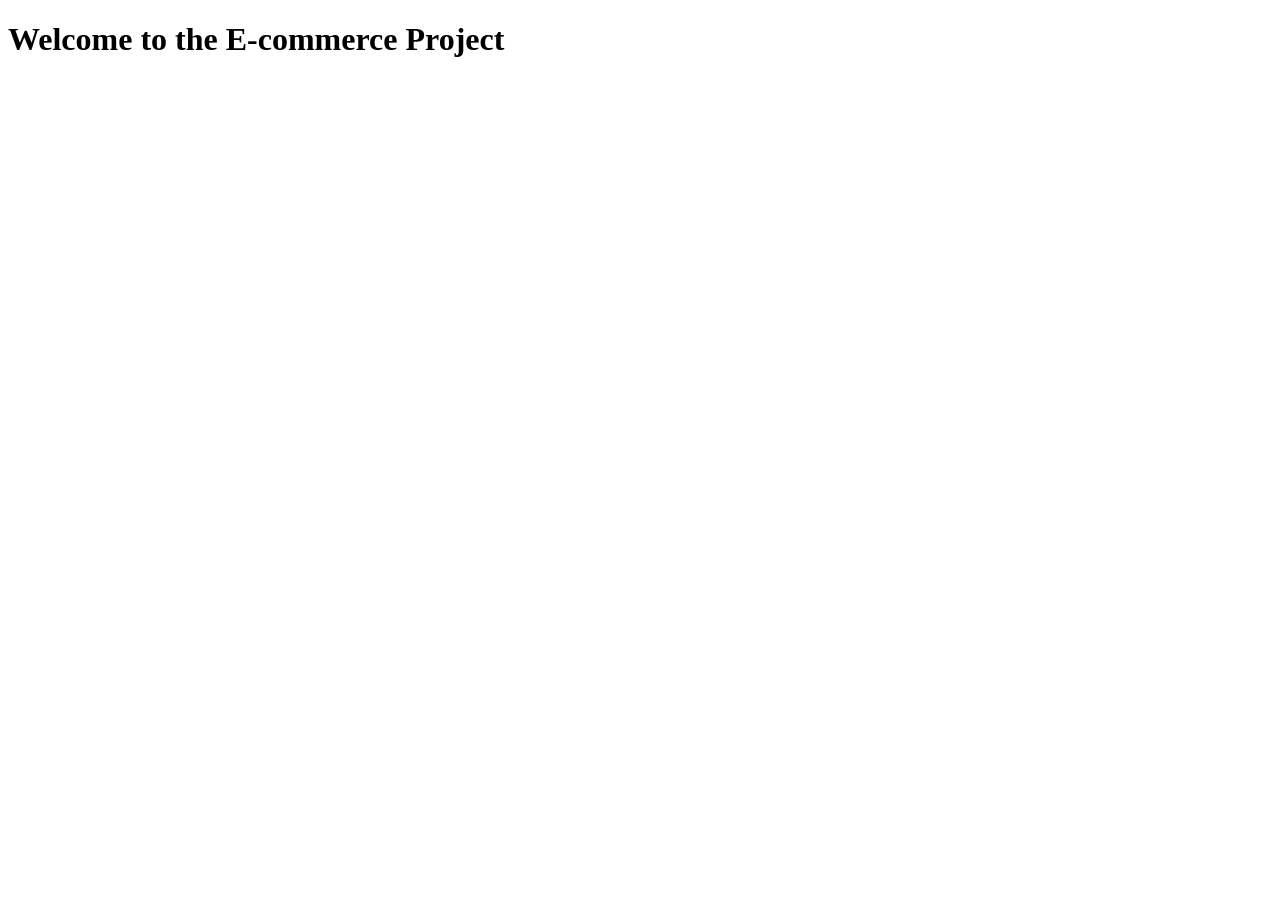
==== index.html @ 9a9d993c "Initial commit" ====
<!DOCTYPE html>
<html lang="en">
<head>
    <meta charset="UTF-8">
    <meta name="viewport" content="width=device-width, initial-scale=1.0">
    <title>Document</title>
</head>
<body>
    <h1>Welcome to the E-commerce Project</h1>
</body>
</html>
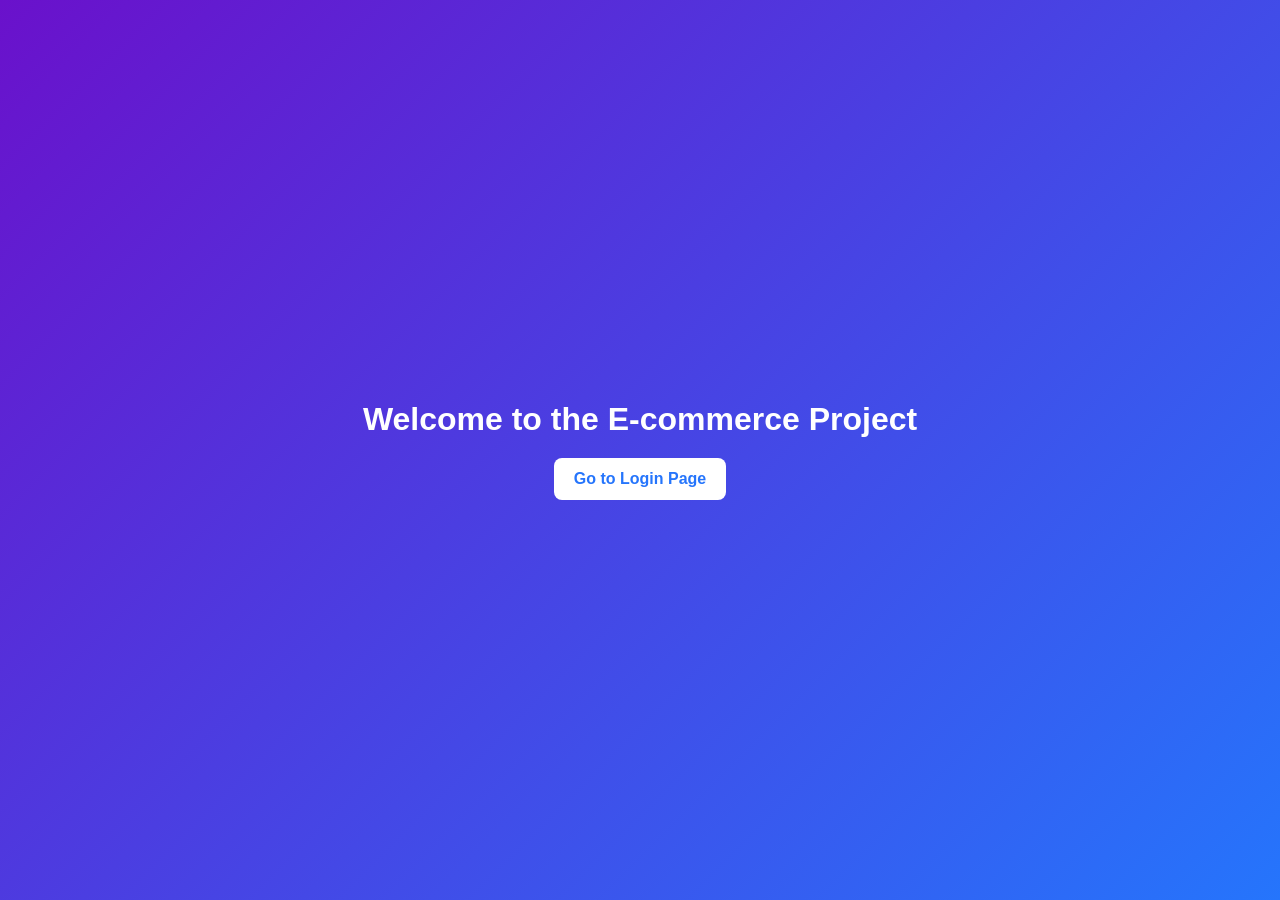
==== commit 03da3ff7: "Added login ref" ====
--- a/index.html
+++ b/index.html
@@ -1,11 +1,18 @@
 <!DOCTYPE html>
+
 <html lang="en">
 <head>
-    <meta charset="UTF-8">
-    <meta name="viewport" content="width=device-width, initial-scale=1.0">
-    <title>Document</title>
+<meta charset="UTF-8">
+<meta name="viewport" content="width=device-width, initial-scale=1.0">
+<title>E-commerce</title>
+<link rel="stylesheet" href="styles.css">
 </head>
+
 <body>
-    <h1>Welcome to the E-commerce Project</h1>
+
+<h1 class="title">Welcome to the E-commerce Project</h1>
+
+<a href="login.html" class="login-link">Go to Login Page</a>
+
 </body>
-</html>+</html>
--- a/styles.css
+++ b/styles.css
@@ -0,0 +1,103 @@
+*{
+margin:0;
+padding:0;
+box-sizing:border-box;
+font-family:Arial, Helvetica, sans-serif;
+}
+
+body{
+height:100vh;
+display:flex;
+flex-direction:column;
+justify-content:center;
+align-items:center;
+background:linear-gradient(135deg,#6a11cb,#2575fc);
+}
+
+/* index page */
+
+.title{
+color:white;
+margin-bottom:20px;
+}
+
+.login-link{
+padding:12px 20px;
+background:white;
+color:#2575fc;
+border-radius:8px;
+text-decoration:none;
+font-weight:bold;
+transition:0.3s;
+}
+
+.login-link:hover{
+transform:scale(1.1);
+}
+
+/* login page */
+
+.container{
+display:flex;
+justify-content:center;
+align-items:center;
+width:100%;
+}
+
+/* login card */
+
+.login-card{
+background:white;
+padding:40px;
+width:320px;
+border-radius:12px;
+box-shadow:0 10px 25px rgba(0,0,0,0.2);
+text-align:center;
+transition:0.3s;
+}
+
+.login-card:hover{
+transform:translateY(-10px);
+}
+
+/* inputs */
+
+.input-group{
+margin-bottom:20px;
+text-align:left;
+}
+
+.input-group label{
+display:block;
+margin-bottom:5px;
+font-size:14px;
+}
+
+.input-group input{
+width:100%;
+padding:10px;
+border-radius:6px;
+border:1px solid #ccc;
+outline:none;
+}
+
+.input-group input:focus
+
+/* button */
+
+.login-btn{
+width:100%;
+padding:12px;
+border:none;
+background:#2575fc;
+color:white;
+border-radius:8px;
+cursor:pointer;
+font-size:16px;
+transition:0.3s;
+}
+
+.login-btn:hover{
+transform:scale(1.05);
+background:#1b5ed7;
+}
